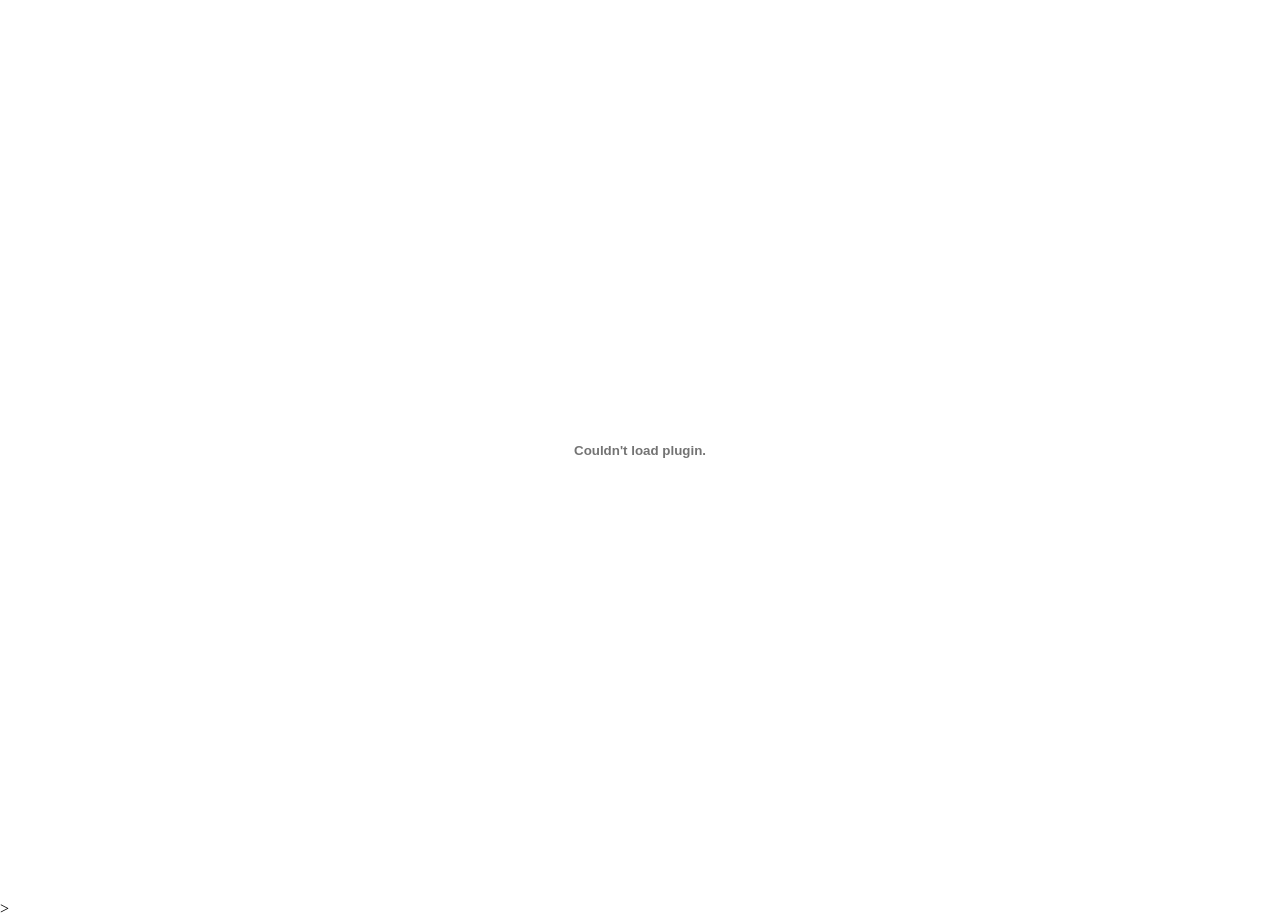
==== 3loves.html @ ddf8bb28 "3loves" ====
<!doctype html>
<html lang="en-US">
<head>
    <meta charset="UTF-8">
    <meta name="viewport" content="width=device-width, initial-scale=1">
    <title>3 Times I Fell In Love This Year</title>
    <link rel="stylesheet" type="text/css" href="lovestyle.css">

</head>

<body>
    <div class="container">
        <embed src="3loves.pdf" width="100%" height="100%">
    </div>>

</body>

</html>
---- lovestyle.css ----
.container{
    width:100%;
    height:100vh;
    padding:0;
    margin:0;
    border:none;
}

*{
    padding:0;
    margin:0;
}

body{
    overflow:hidden;
}
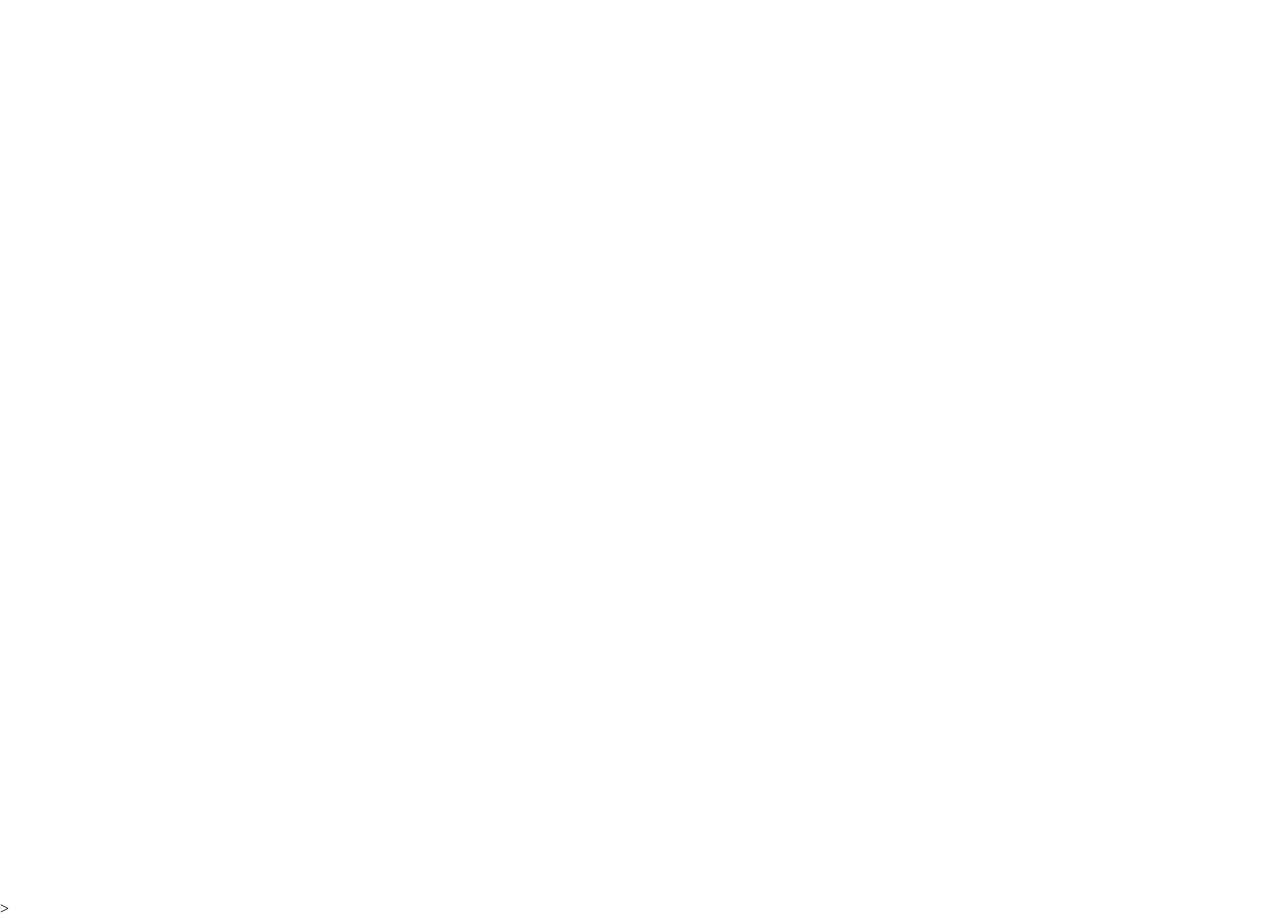
==== commit bd4017d3: "3" ====
--- a/3loves.html
+++ b/3loves.html
@@ -11,7 +11,7 @@
 
 <body>
     <div class="container">
-        <embed src="3loves.pdf" width="100%" height="100%">
+        <iframe src="http://docs.google.com/viewer?url=https://drive.google.com/file/d/1Bgaz1HwIcVIjtS7_RUEW1jLiOoTBftyE/view?usp=sharing&embedded=true" width="600" height="780" style="border: none;"></iframe>
     </div>>
 
 </body>
